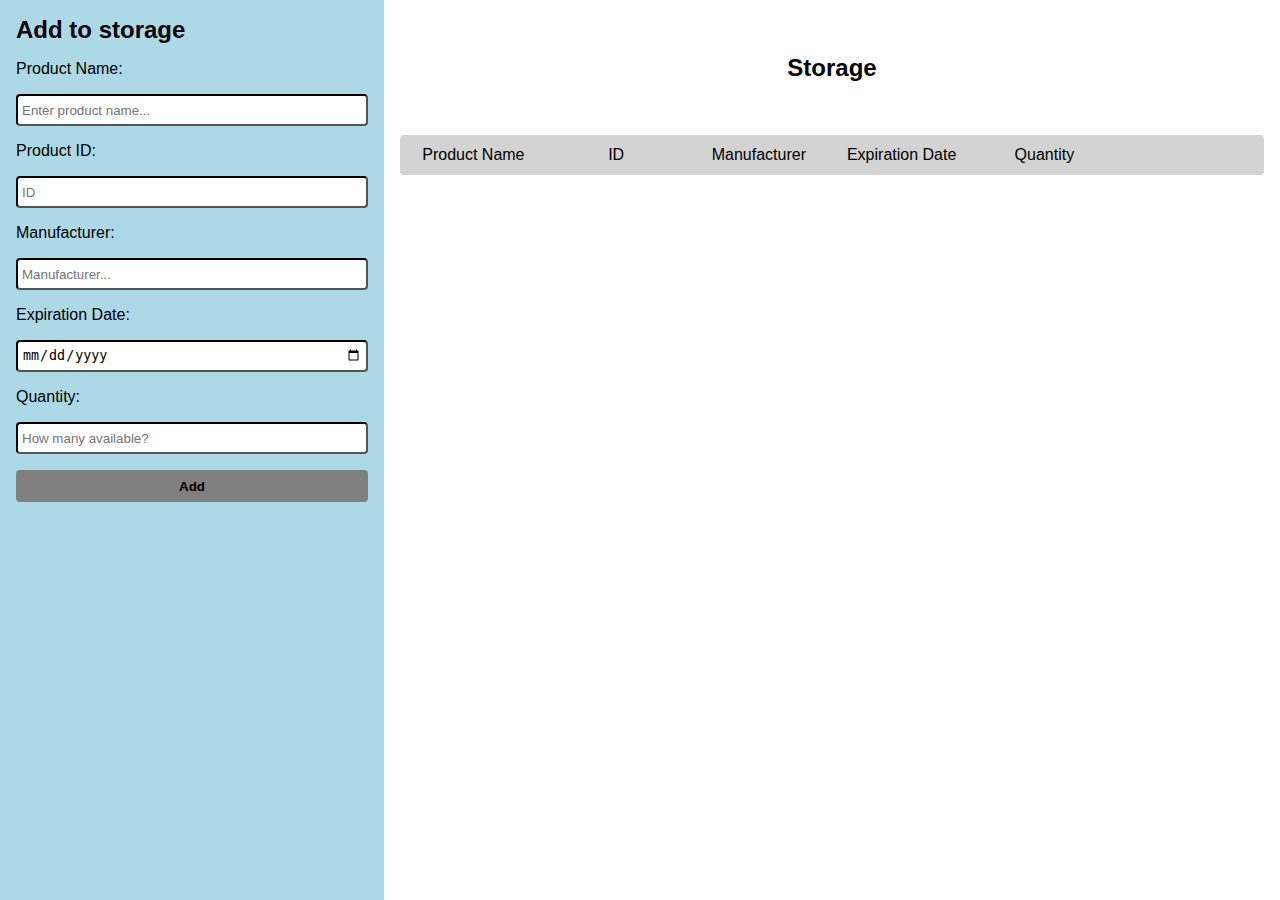
==== index.html @ 67ebda65 "ads styles to the form and display" ====
<!DOCTYPE html>
<html lang="en">
    <head>
        <meta charset="UTF-8">
        <meta name="viewport" content="width=device-width, initial-scale=1.0">
        <title>Assignment 2</title> <!-- mock title -->
        <!-- css links -->
        <link rel="stylesheet" href="./styles/reset.css">
        <link rel="stylesheet" href="./styles/style.css">
    </head>

    <body>
        <div class="main__container">
            <!-- form section -->
            <form class="pharmacy__storage__form">
                <h2>Add to storage</h2>
                <label for="name">Product Name:</label>
                <input type="text" class="product__name" placeholder="Enter product name..." required>
                <label for="id">Product ID:</label>
                <input type="text" class="product__id" placeholder="ID" required unique>
                <label for="manufacturer">Manufacturer:</label>
                <input  type="text" class="product__manufacturer" placeholder="Manufacturer..." required>
                <label for="expiry">Expiration Date:</label>
                <input type="date" id="expiryDate" class="product__expiry" required>
                <label for="quantity">Quantity:</label>
                <input type="text" class="product__quantity" placeholder="How many available?" required>
                <button type="submit" class="submit__button">Add</button>
                <!-- form validation toast -->
                <div class="toast__function">
                    <div id="submit__toast">Added to storage!</div>
                    <div id="submit__negative__toast">Woops! Something went wrong.</div>
                </div>
            </form>
            <!--  display products in the pharmacy's storage -->
            <section class="pharmacy__storage">
            <h2 class="storage__headline">Storage</h2>
            <div class="display__storage__container">
                <header class="storage__display__header">
                    <span class="">Product Name</span>
                    <span class="">ID</span>
                    <span class="">Manufacturer</span>
                    <span class="">Expiration Date</span>
                    <span class="">Quantity</span>
                    <span class=""></span>
                </header>
                <ul class="storage__list">

                </ul>
            </div>    
        </section>
    </div>
        
        
        <div class=""></div>
        <div class=""></div>
        <div class=""></div>
        <div class=""></div>

        <!-- js link -->
        <script src="./js/app.js"></script>
    </body>

</html>
---- styles/style.css ----
/* general */
body {
    background-color: white;
    font-family: "Open Sans", sans-serif;
}

ul {
    list-style: none;
}

/* left column and form styles */
.main__container {
    width: 100%;
    height: 100vh;
    display: flex;
}

.pharmacy__storage__form {
    flex-basis: 30%;
    height: 100%;
    display: flex;
    flex-direction: column;
    gap: 1rem;
    padding: 1rem;
    background-color: lightblue;
}

.pharmacy__storage__form input {
    height: 2rem;
    padding: 0 0.25rem;
    border-radius: 0.25rem;
    border-color: black;
}

.pharmacy__storage__form input:hover {
    background-color: lightgrey;
}

.submit__button {
    height: 2rem;
    cursor: pointer;
    border: none;
    border-radius: 0.25rem;
    font-weight: bold;
    background-color: grey;
}

.submit__button:hover {
    background-color: white;
}

/* form-validation toast styles */

#submit__toast {
    display: none;
    border-radius: 5px;
    border: 1px solid #357340;
    background: rgba(102, 200, 119, 0.50);
}
  
#submit__negative__toast {
    display: none;
    border-radius: 0.3125rem;
    border: 1px solid #CC5757;
    background: rgba(255, 138, 138, 0.50);
}

   /* right column styles, display list */
.pharmacy__storage {
    flex-basis: 70%;
    display: flex;
    flex-direction: column;
}

.storage__headline {
    flex-basis: 15%;
    display: flex;
    justify-content: center;
    align-items: center;
}

.display__storage__container {
    flex-basis: 85%;
    padding: 0 1rem;
}

.storage__display__header {
    display: flex;
    background-color: lightgrey;
    border: 2px solid lightgrey;
    height: 2.5rem;
    border-radius: 0.25rem;
    margin-bottom: 0.25rem;
}

.storage__display__header span {
    flex-basis: 16.6%;
    display: flex;
    align-items: center;
    justify-content: center;
}
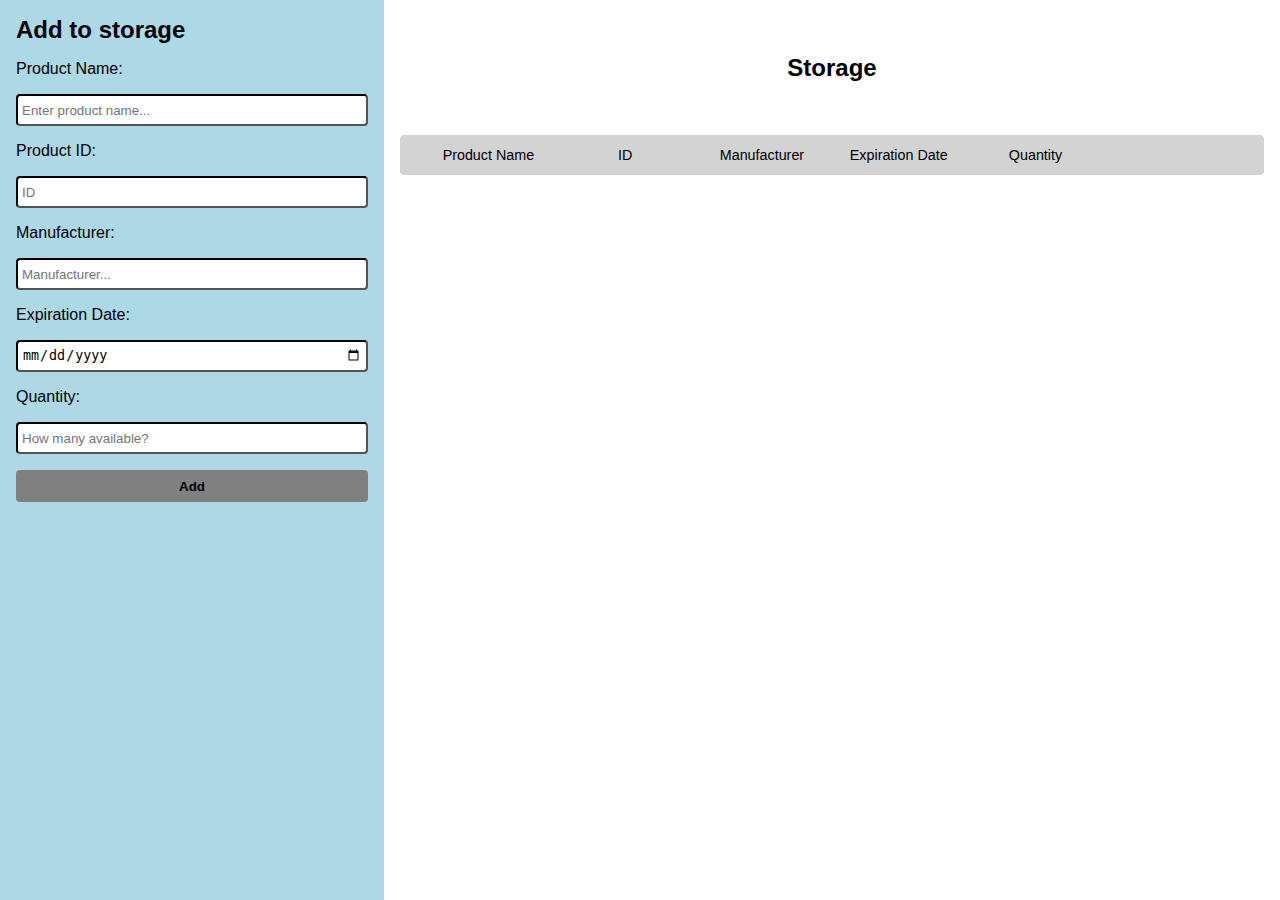
==== commit 0cf5f209: "changed some styles" ====
--- a/index.html
+++ b/index.html
@@ -27,11 +27,12 @@
                 <button type="submit" class="submit__button">Add</button>
                 <!-- form validation toast -->
                 <div class="toast__function">
-                    <div id="submit__toast">Added to storage!</div>
-                    <div id="submit__negative__toast">Woops! Something went wrong.</div>
+                    <div class="submit__toast">Added to storage!</div>
+                    <div class="submit__negative__toast">Woops! Something went wrong.</div>
+                    <div class="submit__negative__toast" id="errorID">Error! ID Already Exists.</div>
                 </div>
             </form>
-            <!--  display products in the pharmacy's storage -->
+             <!-- display products in the pharmacy's storage  -->
             <section class="pharmacy__storage">
             <h2 class="storage__headline">Storage</h2>
             <div class="display__storage__container">
--- a/styles/style.css
+++ b/styles/style.css
@@ -51,14 +51,14 @@
 
 /* form-validation toast styles */
 
-#submit__toast {
+.submit__toast {
     display: none;
     border-radius: 5px;
     border: 1px solid #357340;
     background: rgba(102, 200, 119, 0.50);
 }
   
-#submit__negative__toast {
+.submit__negative__toast {
     display: none;
     border-radius: 0.3125rem;
     border: 1px solid #CC5757;
@@ -87,7 +87,7 @@
 .storage__display__header {
     display: flex;
     background-color: lightgrey;
-    border: 2px solid lightgrey;
+    border: 1.25rem solid lightgrey;
     height: 2.5rem;
     border-radius: 0.25rem;
     margin-bottom: 0.25rem;
@@ -98,4 +98,5 @@
     display: flex;
     align-items: center;
     justify-content: center;
+    font-size: 0.895rem;
 }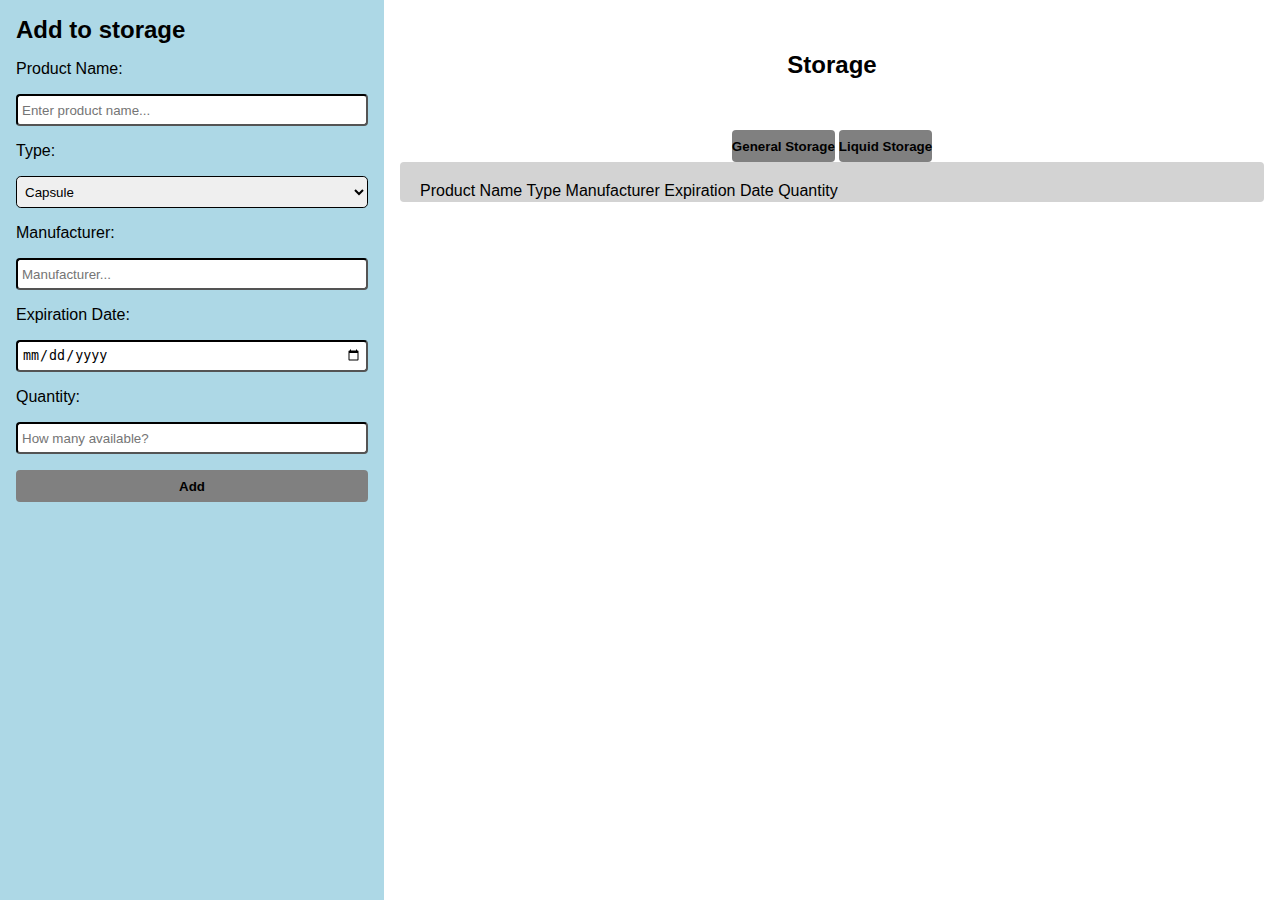
==== commit 6f4f4d54: "rewrote and debugged code to function accordingly" ====
--- a/index.html
+++ b/index.html
@@ -1,64 +1,74 @@
 <!DOCTYPE html>
 <html lang="en">
-    <head>
-        <meta charset="UTF-8">
-        <meta name="viewport" content="width=device-width, initial-scale=1.0">
-        <title>Assignment 2</title> <!-- mock title -->
-        <!-- css links -->
-        <link rel="stylesheet" href="./styles/reset.css">
-        <link rel="stylesheet" href="./styles/style.css">
-    </head>
-
-    <body>
-        <div class="main__container">
-            <!-- form section -->
-            <form class="pharmacy__storage__form">
-                <h2>Add to storage</h2>
-                <label for="name">Product Name:</label>
-                <input type="text" class="product__name" placeholder="Enter product name..." required>
-                <label for="id">Product ID:</label>
-                <input type="text" class="product__id" placeholder="ID" required unique>
-                <label for="manufacturer">Manufacturer:</label>
-                <input  type="text" class="product__manufacturer" placeholder="Manufacturer..." required>
-                <label for="expiry">Expiration Date:</label>
-                <input type="date" id="expiryDate" class="product__expiry" required>
-                <label for="quantity">Quantity:</label>
-                <input type="text" class="product__quantity" placeholder="How many available?" required>
-                <button type="submit" class="submit__button">Add</button>
-                <!-- form validation toast -->
-                <div class="toast__function">
-                    <div class="submit__toast">Added to storage!</div>
-                    <div class="submit__negative__toast">Woops! Something went wrong.</div>
-                    <div class="submit__negative__toast" id="errorID">Error! ID Already Exists.</div>
+<head>
+    <meta charset="UTF-8">
+    <meta name="viewport" content="width=device-width, initial-scale=1.0">
+    <title>Pharmacy Inventory Management</title>
+    <!-- css links -->
+    <link rel="stylesheet" href="./styles/reset.css">
+    <link rel="stylesheet" href="./styles/style.css">
+</head>
+<body>
+    <div class="main__container">
+        <!-- Form section -->
+        <form class="pharmacy__storage__form">
+            <h2>Add to storage</h2>
+            <label for="name">Product Name:</label>
+            <input type="text" class="product__name" placeholder="Enter product name..." required>
+            <label for="select">Type:</label>
+            <select class="product__type">
+                <option value="capsule">Capsule</option>
+                <option value="liquid">Liquid</option>
+            </select>
+            <label for="manufacturer">Manufacturer:</label>
+            <input type="text" class="product__manufacturer" placeholder="Manufacturer..." required>
+            <label for="expiry">Expiration Date:</label>
+            <input type="date" id="expiryDate" class="product__expiry" required>
+            <label for="quantity">Quantity:</label>
+            <input type="text" class="product__quantity" placeholder="How many available?" required>
+            <button type="submit" class="submit__button">Add</button>
+            <!-- Form validation toast -->
+            <div class="toast__function">
+                <div class="submit__toast">Added to storage!</div>
+                <div class="submit__negative__toast">Woops! Something went wrong.</div>
+                <div class="submit__negative__toast" id="errorID">Error! ID Already Exists.</div>
+            </div>
+        </form>
+            <!-- Display products in the pharmacy's storage -->
+            <section class="pharmacy__storage">
+                <h2 class="storage__headline">Storage</h2>
+                 <!-- Toggle buttons -->
+                <div class="toggle__buttons">
+                    <button class="toggle__general__button">General Storage</button>
+                    <button class="toggle__liquid__button">Liquid Storage</button>
                 </div>
-            </form>
-             <!-- display products in the pharmacy's storage  -->
-            <section class="pharmacy__storage">
-            <h2 class="storage__headline">Storage</h2>
-            <div class="display__storage__container">
-                <header class="storage__display__header">
-                    <span class="">Product Name</span>
-                    <span class="">ID</span>
-                    <span class="">Manufacturer</span>
-                    <span class="">Expiration Date</span>
-                    <span class="">Quantity</span>
-                    <span class=""></span>
-                </header>
-                <ul class="storage__list">
-
-                </ul>
-            </div>    
-        </section>
-    </div>
-        
-        
-        <div class=""></div>
-        <div class=""></div>
-        <div class=""></div>
-        <div class=""></div>
-
-        <!-- js link -->
-        <script src="./js/app.js"></script>
-    </body>
-
-</html>+                <div class="display__storage__container">
+                    <div class="display__storage">
+                        <header class="storage__display__header">
+                            <span>Product Name</span>
+                            <span>Type</span>
+                            <span>Manufacturer</span>
+                            <span>Expiration Date</span>
+                            <span>Quantity</span>
+                            <span></span>
+                        </header>
+                        <ul class="storage__list"></ul>
+                    </div>
+                    <div class="display__storage__liquids">
+                        <header class="storage__display__header" style="display: none;">
+                            <span>Product Name</span>
+                            <span>Type</span>
+                            <span>Manufacturer</span>
+                            <span>Expiration Date</span>
+                            <span>Quantity</span>
+                            <span></span>
+                        </header>
+                        <ul class="storage__list__liquids"></ul>
+                    </div>
+                </div>
+            </section>
+        </div>        
+    <!-- js link -->
+    <script src="./js/apptest.js"></script>
+</body>
+</html>
--- a/styles/style.css
+++ b/styles/style.css
@@ -31,12 +31,23 @@
     border-radius: 0.25rem;
     border-color: black;
 }
+.pharmacy__storage__form select {
+    height: 2rem;
+    padding: 0 0.25rem;
+    border-radius: 0.3rem;
+    border-color: black;
+}
 
 .pharmacy__storage__form input:hover {
     background-color: lightgrey;
 }
 
-.submit__button {
+.pharmacy__storage__form select:hover {
+    background-color: lightgrey;
+}
+
+.submit__button, .toggle__liquid__button,
+.toggle__general__button {
     height: 2rem;
     cursor: pointer;
     border: none;
@@ -65,11 +76,23 @@
     background: rgba(255, 138, 138, 0.50);
 }
 
-   /* right column styles, display list */
+/* right column styles, display list */
+
+
 .pharmacy__storage {
     flex-basis: 70%;
     display: flex;
     flex-direction: column;
+}
+
+.toggle__buttons {
+    display: flex;
+    justify-content: center;
+    align-items: center;
+}
+
+.toggle__liquid__button, .toggle__general__button {
+    margin: 0 0.125rem; /* Adjust margin as needed */
 }
 
 .storage__headline {
@@ -85,7 +108,6 @@
 }
 
 .storage__display__header {
-    display: flex;
     background-color: lightgrey;
     border: 1.25rem solid lightgrey;
     height: 2.5rem;
@@ -93,10 +115,14 @@
     margin-bottom: 0.25rem;
 }
 
-.storage__display__header span {
-    flex-basis: 16.6%;
+.display__storage__liquids .storage__display {
+    flex-basis: 20%; /* Adjust column width as needed */
     display: flex;
     align-items: center;
     justify-content: center;
     font-size: 0.895rem;
-}+}
+
+.storage__list__liquids {
+    display: none;
+}
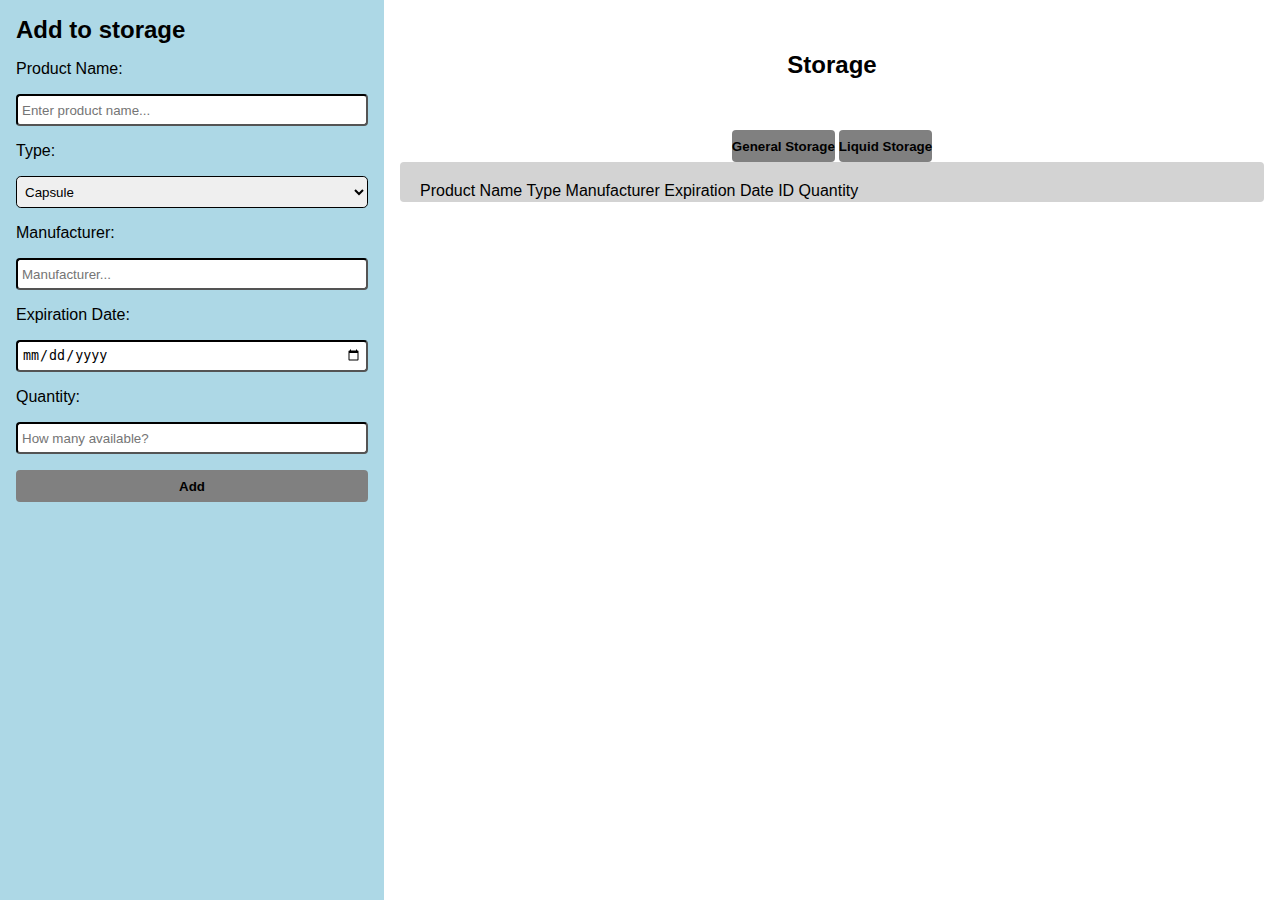
==== commit 9462b82a: "successfully implements the unique ID system" ====
--- a/index.html
+++ b/index.html
@@ -49,6 +49,7 @@
                             <span>Type</span>
                             <span>Manufacturer</span>
                             <span>Expiration Date</span>
+                            <span>ID</span>
                             <span>Quantity</span>
                             <span></span>
                         </header>
@@ -60,6 +61,7 @@
                             <span>Type</span>
                             <span>Manufacturer</span>
                             <span>Expiration Date</span>
+                            <span>ID</span>
                             <span>Quantity</span>
                             <span></span>
                         </header>
@@ -69,6 +71,6 @@
             </section>
         </div>        
     <!-- js link -->
-    <script src="./js/apptest.js"></script>
+    <script src="./js/app.js"></script>
 </body>
 </html>
--- a/styles/style.css
+++ b/styles/style.css
@@ -1,128 +1,128 @@
-/* general */
-body {
-    background-color: white;
-    font-family: "Open Sans", sans-serif;
-}
+    /* general */
+    body {
+        background-color: white;
+        font-family: "Open Sans", sans-serif;
+    }
 
-ul {
-    list-style: none;
-}
+    ul {
+        list-style: none;
+    }
 
-/* left column and form styles */
-.main__container {
-    width: 100%;
-    height: 100vh;
-    display: flex;
-}
+    /* left column and form styles */
+    .main__container {
+        width: 100%;
+        height: 100vh;
+        display: flex;
+    }
 
-.pharmacy__storage__form {
-    flex-basis: 30%;
-    height: 100%;
-    display: flex;
-    flex-direction: column;
-    gap: 1rem;
-    padding: 1rem;
-    background-color: lightblue;
-}
+    .pharmacy__storage__form {
+        flex-basis: 30%;
+        height: 100%;
+        display: flex;
+        flex-direction: column;
+        gap: 1rem;
+        padding: 1rem;
+        background-color: lightblue;
+    }
 
-.pharmacy__storage__form input {
-    height: 2rem;
-    padding: 0 0.25rem;
-    border-radius: 0.25rem;
-    border-color: black;
-}
-.pharmacy__storage__form select {
-    height: 2rem;
-    padding: 0 0.25rem;
-    border-radius: 0.3rem;
-    border-color: black;
-}
+    .pharmacy__storage__form input {
+        height: 2rem;
+        padding: 0 0.25rem;
+        border-radius: 0.25rem;
+        border-color: black;
+    }
+    .pharmacy__storage__form select {
+        height: 2rem;
+        padding: 0 0.25rem;
+        border-radius: 0.3rem;
+        border-color: black;
+    }
 
-.pharmacy__storage__form input:hover {
-    background-color: lightgrey;
-}
+    .pharmacy__storage__form input:hover {
+        background-color: lightgrey;
+    }
 
-.pharmacy__storage__form select:hover {
-    background-color: lightgrey;
-}
+    .pharmacy__storage__form select:hover {
+        background-color: lightgrey;
+    }
 
-.submit__button, .toggle__liquid__button,
-.toggle__general__button {
-    height: 2rem;
-    cursor: pointer;
-    border: none;
-    border-radius: 0.25rem;
-    font-weight: bold;
-    background-color: grey;
-}
+    .submit__button, .toggle__liquid__button,
+    .toggle__general__button {
+        height: 2rem;
+        cursor: pointer;
+        border: none;
+        border-radius: 0.25rem;
+        font-weight: bold;
+        background-color: grey;
+    }
 
-.submit__button:hover {
-    background-color: white;
-}
+    .submit__button:hover {
+        background-color: white;
+    }
 
-/* form-validation toast styles */
+    /* form-validation toast styles */
 
-.submit__toast {
-    display: none;
-    border-radius: 5px;
-    border: 1px solid #357340;
-    background: rgba(102, 200, 119, 0.50);
-}
-  
-.submit__negative__toast {
-    display: none;
-    border-radius: 0.3125rem;
-    border: 1px solid #CC5757;
-    background: rgba(255, 138, 138, 0.50);
-}
+    .submit__toast {
+        display: none;
+        border-radius: 5px;
+        border: 1px solid #357340;
+        background: rgba(102, 200, 119, 0.50);
+    }
+    
+    .submit__negative__toast {
+        display: none;
+        border-radius: 0.3125rem;
+        border: 1px solid #CC5757;
+        background: rgba(255, 138, 138, 0.50);
+    }
 
-/* right column styles, display list */
+    /* right column styles, display list */
 
 
-.pharmacy__storage {
-    flex-basis: 70%;
-    display: flex;
-    flex-direction: column;
-}
+    .pharmacy__storage {
+        flex-basis: 70%;
+        display: flex;
+        flex-direction: column;
+    }
 
-.toggle__buttons {
-    display: flex;
-    justify-content: center;
-    align-items: center;
-}
+    .toggle__buttons {
+        display: flex;
+        justify-content: center;
+        align-items: center;
+    }
 
-.toggle__liquid__button, .toggle__general__button {
-    margin: 0 0.125rem; /* Adjust margin as needed */
-}
+    .toggle__liquid__button, .toggle__general__button {
+        margin: 0 0.125rem; /* Adjust margin as needed */
+    }
 
-.storage__headline {
-    flex-basis: 15%;
-    display: flex;
-    justify-content: center;
-    align-items: center;
-}
+    .storage__headline {
+        flex-basis: 15%;
+        display: flex;
+        justify-content: center;
+        align-items: center;
+    }
 
-.display__storage__container {
-    flex-basis: 85%;
-    padding: 0 1rem;
-}
+    .display__storage__container {
+        flex-basis: 85%;
+        padding: 0 1rem;
+    }
 
-.storage__display__header {
-    background-color: lightgrey;
-    border: 1.25rem solid lightgrey;
-    height: 2.5rem;
-    border-radius: 0.25rem;
-    margin-bottom: 0.25rem;
-}
+    .storage__display__header {
+        background-color: lightgrey;
+        border: 1.25rem solid lightgrey;
+        height: 2.5rem;
+        border-radius: 0.25rem;
+        margin-bottom: 0.25rem;
+    }
 
-.display__storage__liquids .storage__display {
-    flex-basis: 20%; /* Adjust column width as needed */
-    display: flex;
-    align-items: center;
-    justify-content: center;
-    font-size: 0.895rem;
-}
+    .display__storage__liquids .storage__display {
+        flex-basis: 20%; /* Adjust column width as needed */
+        display: flex;
+        align-items: center;
+        justify-content: center;
+        font-size: 0.895rem;
+    }
 
-.storage__list__liquids {
-    display: none;
-}
+    .storage__list__liquids {
+        display: none;
+    }
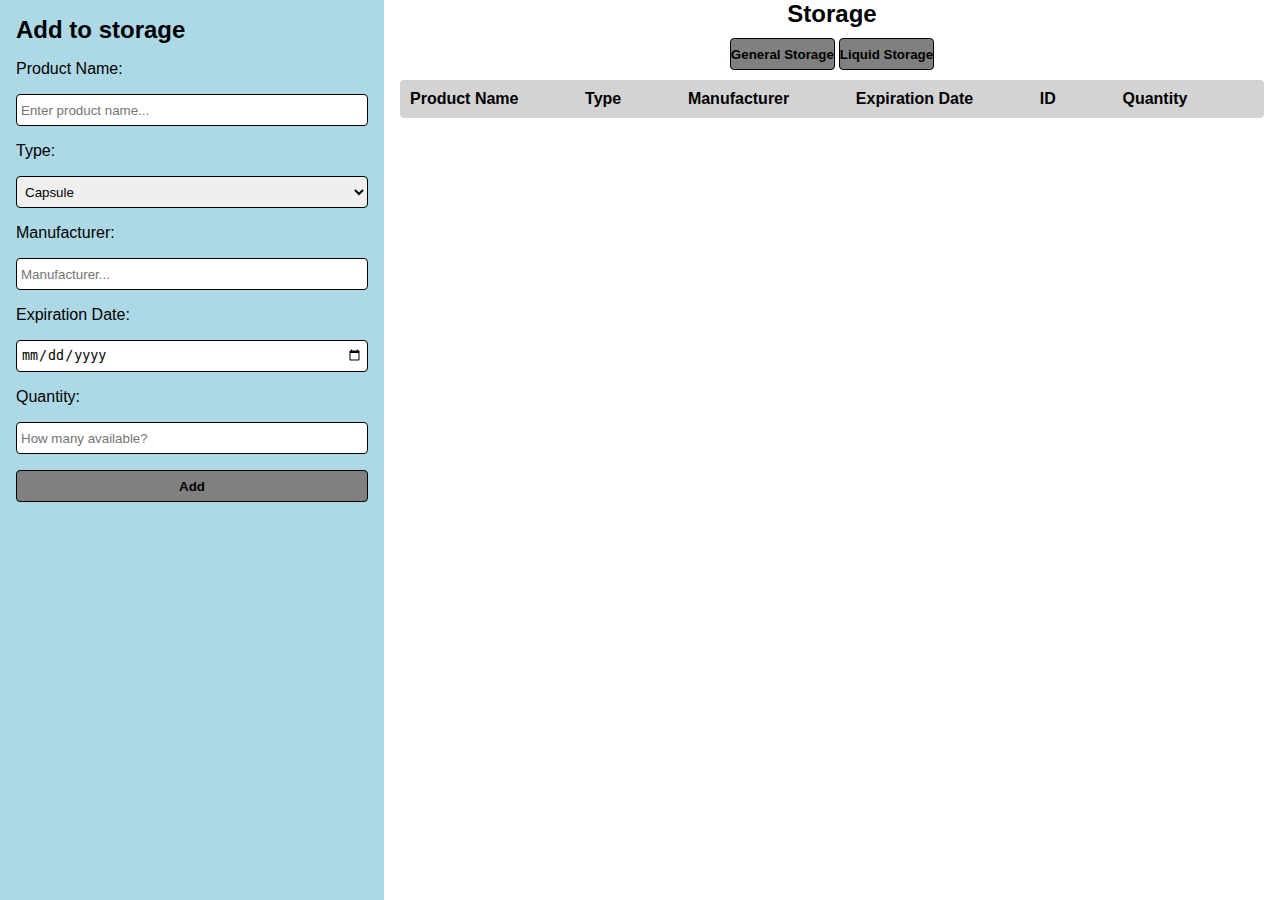
==== commit d1dd1be8: "wrote the entire js file over again so I could fix the reoccuring issues" ====
--- a/index.html
+++ b/index.html
@@ -1,76 +1,76 @@
 <!DOCTYPE html>
 <html lang="en">
-<head>
-    <meta charset="UTF-8">
-    <meta name="viewport" content="width=device-width, initial-scale=1.0">
-    <title>Pharmacy Inventory Management</title>
-    <!-- css links -->
-    <link rel="stylesheet" href="./styles/reset.css">
-    <link rel="stylesheet" href="./styles/style.css">
-</head>
-<body>
-    <div class="main__container">
-        <!-- Form section -->
-        <form class="pharmacy__storage__form">
-            <h2>Add to storage</h2>
-            <label for="name">Product Name:</label>
-            <input type="text" class="product__name" placeholder="Enter product name..." required>
-            <label for="select">Type:</label>
-            <select class="product__type">
-                <option value="capsule">Capsule</option>
-                <option value="liquid">Liquid</option>
-            </select>
-            <label for="manufacturer">Manufacturer:</label>
-            <input type="text" class="product__manufacturer" placeholder="Manufacturer..." required>
-            <label for="expiry">Expiration Date:</label>
-            <input type="date" id="expiryDate" class="product__expiry" required>
-            <label for="quantity">Quantity:</label>
-            <input type="text" class="product__quantity" placeholder="How many available?" required>
-            <button type="submit" class="submit__button">Add</button>
-            <!-- Form validation toast -->
-            <div class="toast__function">
-                <div class="submit__toast">Added to storage!</div>
-                <div class="submit__negative__toast">Woops! Something went wrong.</div>
-                <div class="submit__negative__toast" id="errorID">Error! ID Already Exists.</div>
-            </div>
-        </form>
-            <!-- Display products in the pharmacy's storage -->
-            <section class="pharmacy__storage">
-                <h2 class="storage__headline">Storage</h2>
-                 <!-- Toggle buttons -->
-                <div class="toggle__buttons">
-                    <button class="toggle__general__button">General Storage</button>
-                    <button class="toggle__liquid__button">Liquid Storage</button>
+    <head>
+        <meta charset="UTF-8">
+        <meta name="viewport" content="width=device-width, initial-scale=1.0">
+        <title>Pharmacy Inventory Management</title>
+        <!-- CSS links -->
+        <link rel="stylesheet" href="./styles/reset.css">
+        <link rel="stylesheet" href="./styles/style.css">
+    </head>
+    <body>
+        <div class="main__container">
+            <!-- Form section -->
+            <form class="pharmacy__storage__form">
+                <h2>Add to storage</h2>
+                <label for="name">Product Name:</label>
+                <input type="text" class="product__name" placeholder="Enter product name..." required>
+                <label for="select">Type:</label>
+                <select class="product__type">
+                    <option value="capsule">Capsule</option>
+                    <option value="liquid">Liquid</option>
+                </select>
+                <label for="manufacturer">Manufacturer:</label>
+                <input type="text" class="product__manufacturer" placeholder="Manufacturer..." required>
+                <label for="expiry">Expiration Date:</label>
+                <input type="date" id="expiryDate" class="product__expiry" required>
+                <label for="quantity">Quantity:</label>
+                <input type="text" class="product__quantity" placeholder="How many available?" required>
+                <button type="submit" class="submit__button">Add</button>
+                <!-- Form validation toast -->
+                <div class="toast__function">
+                    <div class="submit__toast">Added to storage!</div>
+                    <div class="submit__negative__toast">Woops! Something went wrong.</div>
+                    <div class="submit__negative__toast" id="errorID">Error! ID Already Exists.</div>
                 </div>
-                <div class="display__storage__container">
-                    <div class="display__storage">
-                        <header class="storage__display__header">
-                            <span>Product Name</span>
-                            <span>Type</span>
-                            <span>Manufacturer</span>
-                            <span>Expiration Date</span>
-                            <span>ID</span>
-                            <span>Quantity</span>
-                            <span></span>
-                        </header>
-                        <ul class="storage__list"></ul>
+            </form>
+                <!-- Display products in the pharmacy's storage -->
+                <section class="pharmacy__storage">
+                    <h2 class="storage__headline">Storage</h2>
+                    <!-- Toggle buttons -->
+                    <div class="toggle__buttons">
+                        <button class="toggle__general__button">General Storage</button>
+                        <button class="toggle__liquid__button">Liquid Storage</button>
                     </div>
-                    <div class="display__storage__liquids">
-                        <header class="storage__display__header" style="display: none;">
-                            <span>Product Name</span>
-                            <span>Type</span>
-                            <span>Manufacturer</span>
-                            <span>Expiration Date</span>
-                            <span>ID</span>
-                            <span>Quantity</span>
-                            <span></span>
-                        </header>
-                        <ul class="storage__list__liquids"></ul>
+                    <div class="display__storage__container">
+                        <div class="display__storage active">
+                            <header class="storage__display__header">
+                                <span>Product Name</span>
+                                <span>Type</span>
+                                <span>Manufacturer</span>
+                                <span>Expiration Date</span>
+                                <span>ID</span>
+                                <span>Quantity</span>
+                                <span></span>
+                            </header>
+                            <ul class="storage__list"></ul>
+                        </div>
+                        <div class="display__storage__liquids">
+                            <header class="storage__display__header">
+                                <span>Product Name</span>
+                                <span>Type</span>
+                                <span>Manufacturer</span>
+                                <span>Expiration Date</span>
+                                <span>ID</span>
+                                <span>Quantity</span>
+                                <span></span>
+                            </header>
+                            <ul class="storage__list__liquids"></ul>
+                        </div>
                     </div>
-                </div>
-            </section>
-        </div>        
-    <!-- js link -->
-    <script src="./js/app.js"></script>
-</body>
+                </section>
+            </div>        
+        <!-- JS link -->
+        <script src="./js/app.js"></script>
+    </body>
 </html>
--- a/styles/style.css
+++ b/styles/style.css
@@ -1,128 +1,147 @@
-    /* general */
-    body {
-        background-color: white;
-        font-family: "Open Sans", sans-serif;
-    }
+/* General styles */
+body {
+    background-color: white;
+    font-family: "Open Sans", sans-serif;
+}
 
-    ul {
-        list-style: none;
-    }
+ul {
+    list-style: none;
+}
 
-    /* left column and form styles */
-    .main__container {
-        width: 100%;
-        height: 100vh;
-        display: flex;
-    }
+/* Main container styles */
+.main__container {
+    width: 100%;
+    height: 100vh;
+    display: flex;
+}
 
-    .pharmacy__storage__form {
-        flex-basis: 30%;
-        height: 100%;
-        display: flex;
-        flex-direction: column;
-        gap: 1rem;
-        padding: 1rem;
-        background-color: lightblue;
-    }
+/* Form styles */
+.pharmacy__storage__form {
+    flex-basis: 30%;
+    height: 100%;
+    display: flex;
+    flex-direction: column;
+    gap: 1rem;
+    padding: 1rem;
+    background-color: lightblue;
+}
 
-    .pharmacy__storage__form input {
-        height: 2rem;
-        padding: 0 0.25rem;
-        border-radius: 0.25rem;
-        border-color: black;
-    }
-    .pharmacy__storage__form select {
-        height: 2rem;
-        padding: 0 0.25rem;
-        border-radius: 0.3rem;
-        border-color: black;
-    }
+.pharmacy__storage__form input,
+.pharmacy__storage__form select {
+    height: 2rem;
+    padding: 0 0.25rem;
+    border-radius: 0.25rem;
+    border: 1px solid black;
+}
 
-    .pharmacy__storage__form input:hover {
-        background-color: lightgrey;
-    }
+.pharmacy__storage__form input:hover,
+.pharmacy__storage__form select:hover {
+    background-color: lightgrey;
+}
 
-    .pharmacy__storage__form select:hover {
-        background-color: lightgrey;
-    }
+/* Button styles */
+button {
+    height: 2rem;
+    cursor: pointer;
+    border: none;
+    border-radius: 0.25rem;
+    font-weight: bold;
+    background-color: grey;
+    border: black solid 1px;
+}
 
-    .submit__button, .toggle__liquid__button,
-    .toggle__general__button {
-        height: 2rem;
-        cursor: pointer;
-        border: none;
-        border-radius: 0.25rem;
-        font-weight: bold;
-        background-color: grey;
-    }
+.submit__button:hover {
+    background-color: white;
+}
 
-    .submit__button:hover {
-        background-color: white;
-    }
+/* Toast styles */
+.submit__toast,
+.submit__negative__toast {
+    display: none;
+    border-radius: 0.3125rem;
+    padding: 0.625rem;
+    margin-top: 0.625rem;
+}
 
-    /* form-validation toast styles */
+.submit__toast {
+    border: 1px solid #357340;
+    background: rgba(102, 200, 119, 0.50);
+}
 
-    .submit__toast {
-        display: none;
-        border-radius: 5px;
-        border: 1px solid #357340;
-        background: rgba(102, 200, 119, 0.50);
-    }
-    
-    .submit__negative__toast {
-        display: none;
-        border-radius: 0.3125rem;
-        border: 1px solid #CC5757;
-        background: rgba(255, 138, 138, 0.50);
-    }
+.submit__negative__toast {
+    border: 1px solid #CC5757;
+    background: rgba(255, 138, 138, 0.50);
+}
 
-    /* right column styles, display list */
+/* Storage section styles */
+.pharmacy__storage {
+    flex-basis: 70%;
+    display: flex;
+    flex-direction: column;
+}
 
+.toggle__buttons {
+    display: flex;
+    justify-content: center;
+    align-items: center;
+    margin-bottom: 0.625rem;
+}
 
-    .pharmacy__storage {
-        flex-basis: 70%;
-        display: flex;
-        flex-direction: column;
-    }
+.toggle__liquid__button,
+.toggle__general__button {
+    margin: 0 0.125rem;
+    border-radius: 0.25rem;
+    border-color: black;
+}
 
-    .toggle__buttons {
-        display: flex;
-        justify-content: center;
-        align-items: center;
-    }
+.storage__headline {
+    text-align: center;
+    margin-bottom: 0.625rem;
+}
 
-    .toggle__liquid__button, .toggle__general__button {
-        margin: 0 0.125rem; /* Adjust margin as needed */
-    }
+.display__storage__container {
+    padding: 0 1rem;
+}
 
-    .storage__headline {
-        flex-basis: 15%;
-        display: flex;
-        justify-content: center;
-        align-items: center;
-    }
+.storage__display__header {
+    background-color: lightgrey;
+    font-weight: bold;
+    padding: 0.625rem;
+    border-radius: 0.25rem;
+    margin-bottom: 0.625rem;
+    display: flex;
+    justify-content: space-between;
+}
 
-    .display__storage__container {
-        flex-basis: 85%;
-        padding: 0 1rem;
-    }
+.display__storage,
+.display__storage__liquids {
+    display: none;
+}
 
-    .storage__display__header {
-        background-color: lightgrey;
-        border: 1.25rem solid lightgrey;
-        height: 2.5rem;
-        border-radius: 0.25rem;
-        margin-bottom: 0.25rem;
-    }
+.display__storage.active,
+.display__storage__liquids.active {
+    display: block;
+}
 
-    .display__storage__liquids .storage__display {
-        flex-basis: 20%; /* Adjust column width as needed */
-        display: flex;
-        align-items: center;
-        justify-content: center;
-        font-size: 0.895rem;
-    }
+.storage__list,
+.storage__list__liquids {
+    list-style-type: none;
+    padding: 0;
+}
 
-    .storage__list__liquids {
-        display: none;
-    }
+.storage__list li,
+.storage__list__liquids li {
+    flex-basis: 14%;
+    display: flex;
+    justify-content: space-between;
+    padding: 0.625rem;
+    border-bottom: 1px solid #ccc;
+}
+
+.delete__button {
+    background-color: #f44336;
+    padding: 0.3125rem;
+    border-radius: 0.25rem;
+    border-color: black;
+    font-weight: bold;
+}
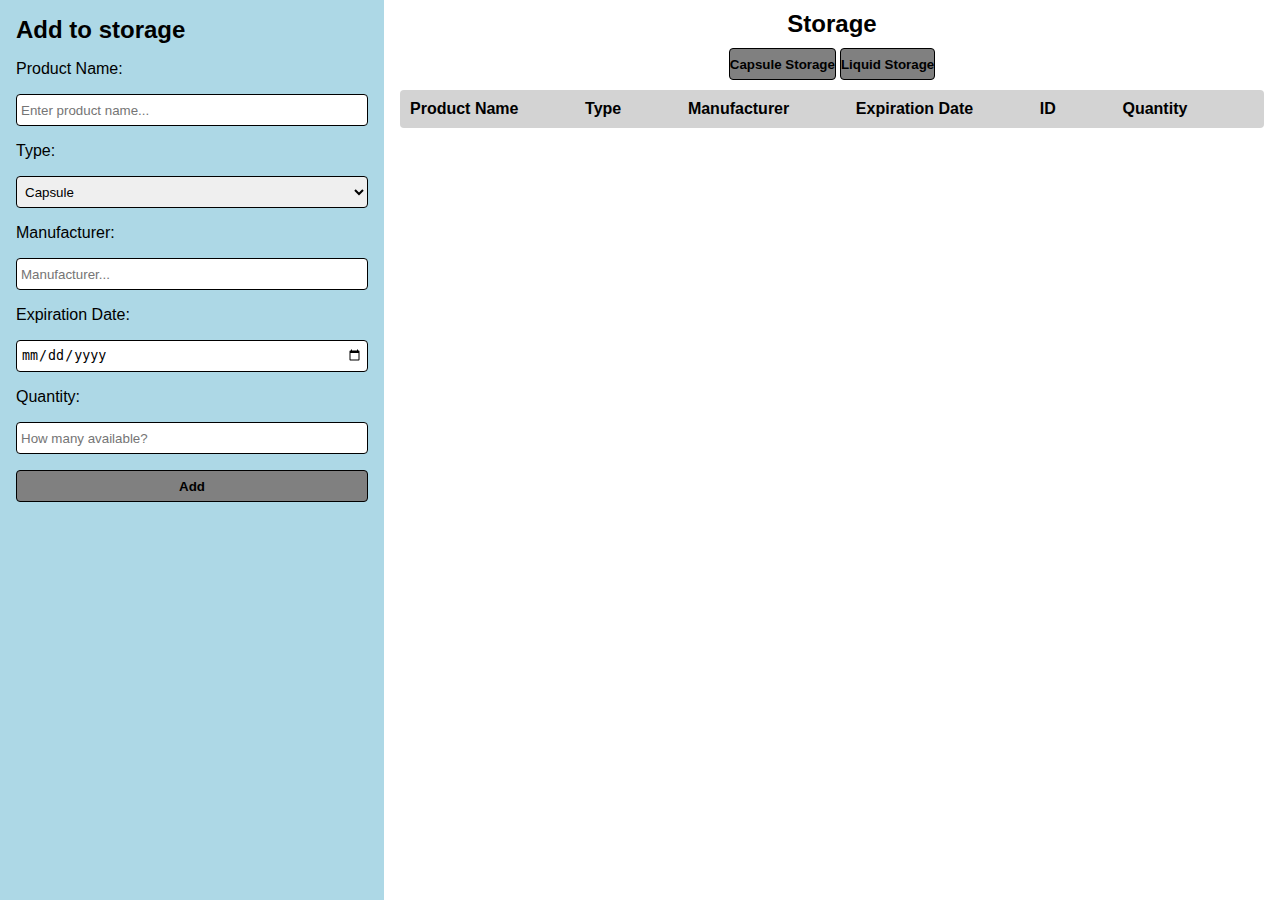
==== commit b1695bd3: "fixed some structure and comments, as well as a responsive layout" ====
--- a/index.html
+++ b/index.html
@@ -10,7 +10,7 @@
     </head>
     <body>
         <div class="main__container">
-            <!-- Form section -->
+            <!-- form section -->
             <form class="pharmacy__storage__form">
                 <h2>Add to storage</h2>
                 <label for="name">Product Name:</label>
@@ -27,19 +27,19 @@
                 <label for="quantity">Quantity:</label>
                 <input type="text" class="product__quantity" placeholder="How many available?" required>
                 <button type="submit" class="submit__button">Add</button>
-                <!-- Form validation toast -->
+                <!-- form validation toast -->
                 <div class="toast__function">
                     <div class="submit__toast">Added to storage!</div>
                     <div class="submit__negative__toast">Woops! Something went wrong.</div>
                     <div class="submit__negative__toast" id="errorID">Error! ID Already Exists.</div>
                 </div>
             </form>
-                <!-- Display products in the pharmacy's storage -->
+                <!-- display products in the pharmacy's storage -->
                 <section class="pharmacy__storage">
                     <h2 class="storage__headline">Storage</h2>
-                    <!-- Toggle buttons -->
+                    <!-- toggle buttons -->
                     <div class="toggle__buttons">
-                        <button class="toggle__general__button">General Storage</button>
+                        <button class="toggle__general__button">Capsule Storage</button>
                         <button class="toggle__liquid__button">Liquid Storage</button>
                     </div>
                     <div class="display__storage__container">
--- a/styles/style.css
+++ b/styles/style.css
@@ -1,4 +1,4 @@
-/* General styles */
+/* general styles */
 body {
     background-color: white;
     font-family: "Open Sans", sans-serif;
@@ -8,14 +8,14 @@
     list-style: none;
 }
 
-/* Main container styles */
+/* main container styles */
 .main__container {
     width: 100%;
     height: 100vh;
     display: flex;
 }
 
-/* Form styles */
+/* form styles */
 .pharmacy__storage__form {
     flex-basis: 30%;
     height: 100%;
@@ -39,7 +39,7 @@
     background-color: lightgrey;
 }
 
-/* Button styles */
+/* button styles */
 button {
     height: 2rem;
     cursor: pointer;
@@ -54,7 +54,7 @@
     background-color: white;
 }
 
-/* Toast styles */
+/* toast styles */
 .submit__toast,
 .submit__negative__toast {
     display: none;
@@ -73,7 +73,7 @@
     background: rgba(255, 138, 138, 0.50);
 }
 
-/* Storage section styles */
+/* storage section styles */
 .pharmacy__storage {
     flex-basis: 70%;
     display: flex;
@@ -96,6 +96,7 @@
 
 .storage__headline {
     text-align: center;
+    margin-top: 0.625rem;
     margin-bottom: 0.625rem;
 }
 
@@ -145,3 +146,48 @@
     border-color: black;
     font-weight: bold;
 }
+
+.responsive__delete__button {
+    display: none;
+}
+
+/* responsive styles */
+
+@media screen and (max-width: 768px) {
+    .main__container {
+        flex-direction: column;
+    }
+
+    .display__storage__container {
+        flex-direction: row;
+    }
+
+    .storage__display__header {
+        flex-direction: row;
+        align-items: flex-start;
+        font-size: x-small;
+    }
+
+    .storage__list li,
+    .storage__list__liquids li {
+        flex-direction: row;
+        align-items: flex-start;
+        font-size: x-small;
+    }
+
+    .delete__button {
+        display: none;
+    }
+
+    .responsive__delete__button {
+        display: block;
+        font-size: x-small;
+        background-color: #f44336;
+        padding: 0.3125rem;
+        border-radius: 0.25rem;
+        border-color: black;
+        font-weight: bold;
+    }
+
+    
+}
